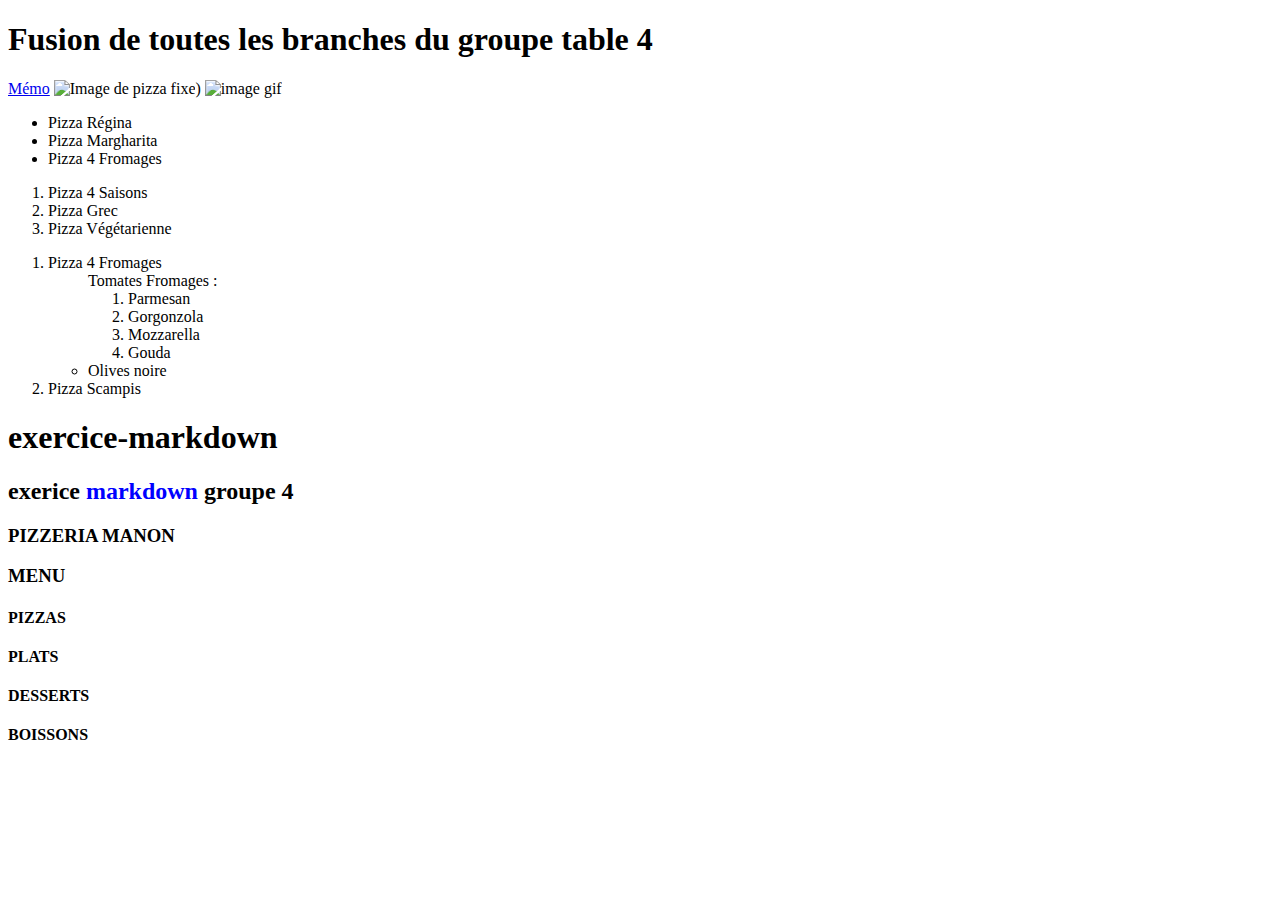
==== ex1_2/index.html @ 8a8e1fe5 "finex2" ====
<!DOCTYPE html>
<html>
    <head>
        <link rel="stylesheet" href="style.css">
    </head>
    <body>
<h1> Fusion de toutes les branches du groupe table 4</h1> 

<a href="memo.html">Mémo</a>

<img src="https://www.delonghi.com/Global/recipes/multifry/3.jpg" alt="Image de pizza fixe">)


 <img src="https://acegif.com/wp-content/uploads/pizza.gif" alt="image gif">

<ul>
    <li> Pizza Régina</li>
    <li> Pizza Margharita</li>
    <li> Pizza 4 Fromages</li>
</ul>
<ol>
    <li>Pizza 4 Saisons</li>
    <li> Pizza Grec</li>
    <li> Pizza Végétarienne</li>
</ol>
<ol>
    <li> Pizza 4 Fromages</li>
       <ul>
         Tomates</li>
         Fromages :</li>
            <ol>
            <li> Parmesan</li>
            <li> Gorgonzola</li>
            <li> Mozzarella</li>
            <li> Gouda</li>
            </ol>
         <li>Olives noire</li>
        </ul>
    <li> Pizza Scampis</li>
</ol>
<h1> exercice-markdown </h1>
<h2> exerice<span style="color:blue"> markdown</span> groupe 4 </h2>

<h3> PIZZERIA MANON</h3>

<h3> MENU</h3>
<h4> PIZZAS</h4>
<h4> PLATS </h4> 
<h4> DESSERTS</h4>
<h4> BOISSONS</h4>
</body>
</html>
---- ex1_2/style.css ----
a:hover{
    color: bisque;
}
p {
    color: chartreuse;
}
/* body{
    background-color: chocolate;
} */
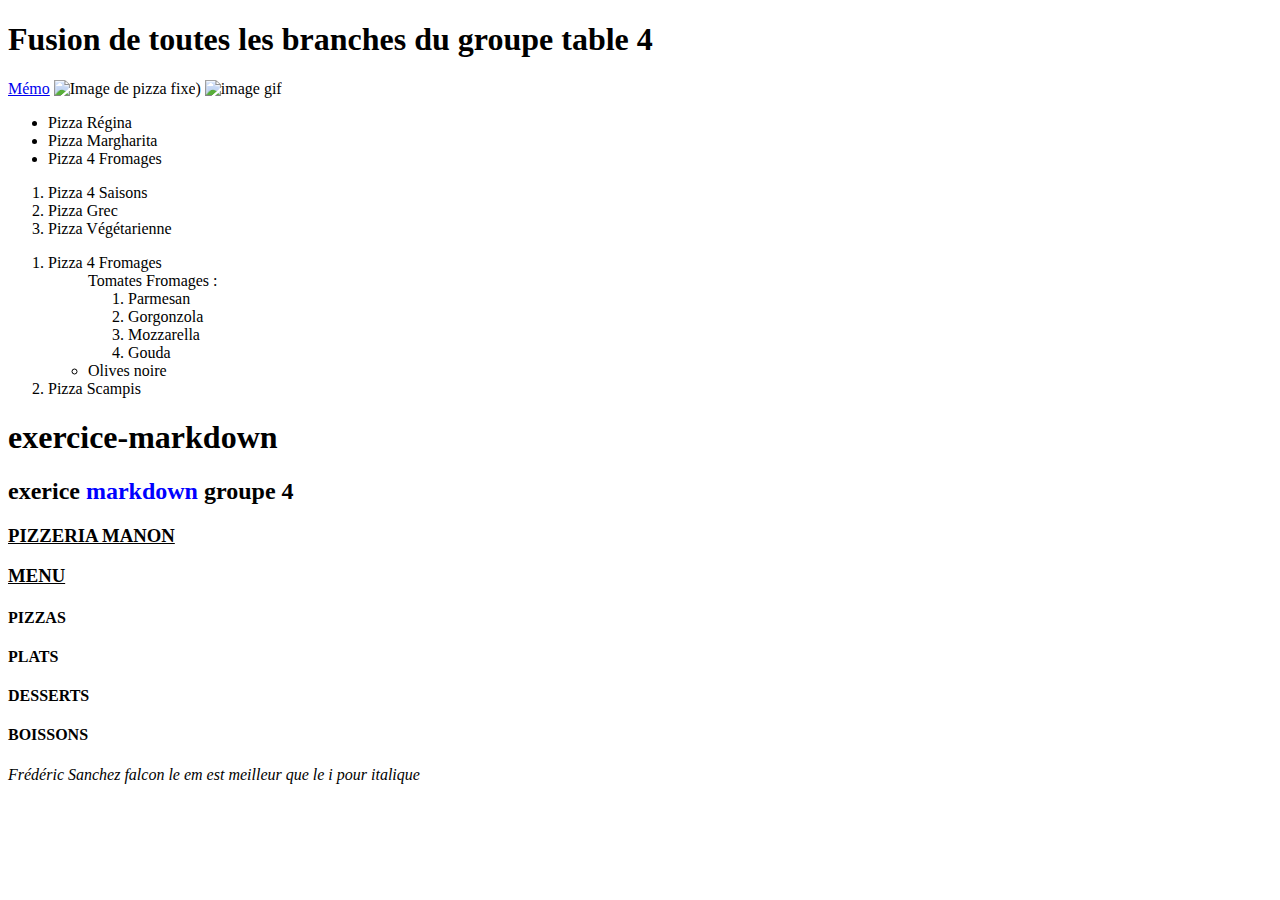
==== commit 95079cc6: "exhtmllcssmarkdown" ====
--- a/ex1_2/index.html
+++ b/ex1_2/index.html
@@ -2,6 +2,9 @@
 <html>
     <head>
         <link rel="stylesheet" href="style.css">
+        <style>
+           
+        </style>
     </head>
     <body>
 <h1> Fusion de toutes les branches du groupe table 4</h1> 
@@ -39,7 +42,8 @@
     <li> Pizza Scampis</li>
 </ol>
 <h1> exercice-markdown </h1>
-<h2> exerice<span style="color:blue"> markdown</span> groupe 4 </h2>
+<!-- <h2> exerice<span style="color:blue"> markdown</span> groupe 4 </h2> -->
+<h2> exerice<span class="blue"> markdown</span> groupe 4 </h2>
 
 <h3> PIZZERIA MANON</h3>
 
@@ -48,5 +52,7 @@
 <h4> PLATS </h4> 
 <h4> DESSERTS</h4>
 <h4> BOISSONS</h4>
+<cite>Frédéric Sanchez falcon</cite>
+<em>le em est meilleur que le i pour italique </em>
 </body>
 </html>
--- a/ex1_2/style.css
+++ b/ex1_2/style.css
@@ -2,8 +2,21 @@
 a:hover{
     color: bisque;
 }
+
+a:visited{
+    color: deeppink;
+}
 p {
     color: chartreuse;
+}
+.blue{
+    color: blue;
+}
+h2{
+    text-decoration-style: wavy;
+}
+h3{
+    text-decoration: underline;
 }
 /* body{
     background-color: chocolate;
